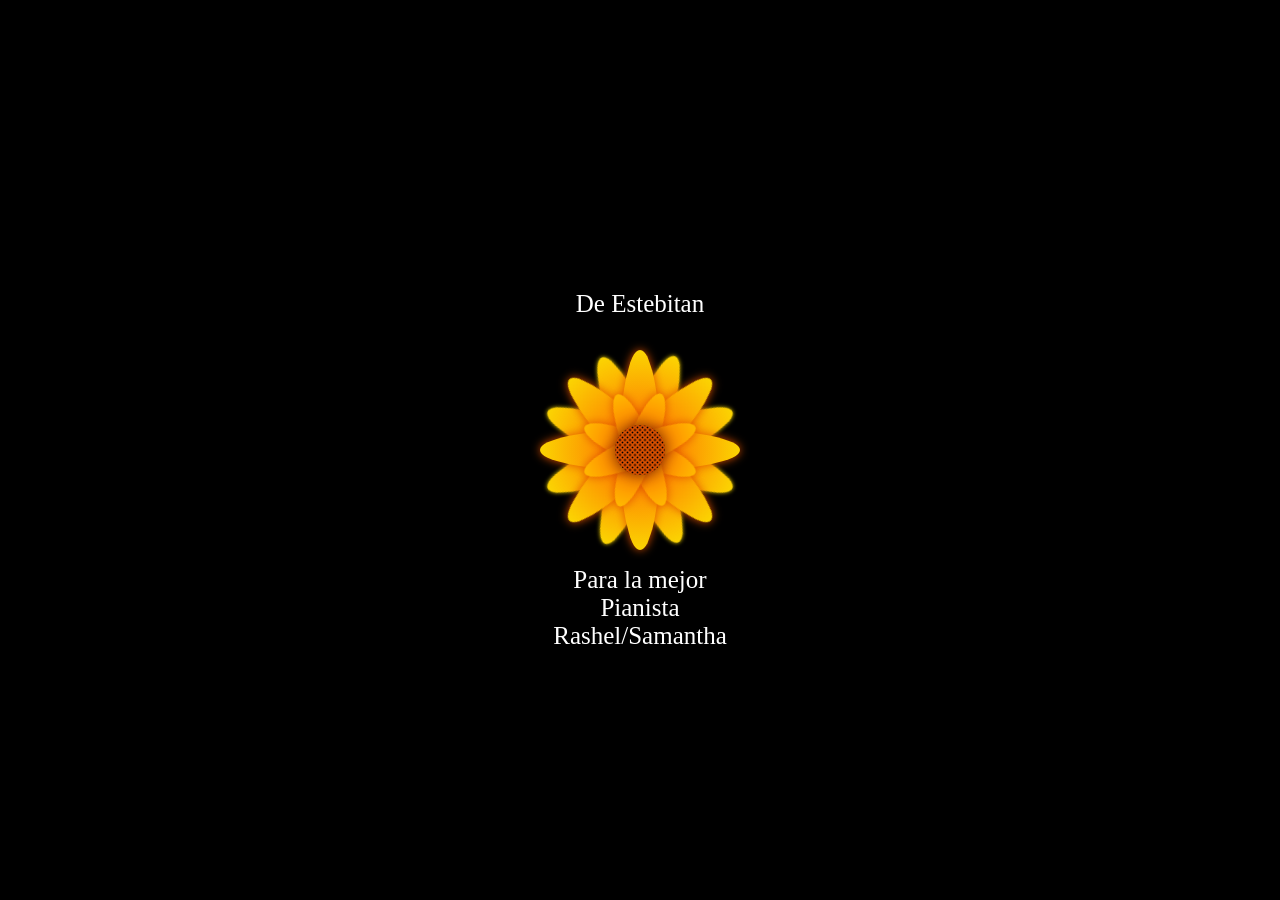
==== index.html @ 214dc2e9 "Hola" ====
<!DOCTYPE html>
<html lang="es">
<head>
    <meta charset="UTF-8">
    <meta http-equiv="X-UA-Compatible" content="IE=edge">
    <meta name="viewport" content="width=device-width, initial-scale=1.0">
    <link rel="Stylesheet" href="style.css">
    <title>Flower</title>
</head>
<body>

<div class="flower">
    <div class="text-above">De Estebitan</div>
    <div class="mid">
    </div>
    <div class="Petal1 p1">
    </div>
    <div class="Petal1 p2">
    </div>
    <div class="Petal1 p3">
    </div>
    <div class="Petal1 p4">
    </div>
    <div class="Petal2 p1">
    </div>
    <div class="Petal2 p2">
    </div>
    <div class="Petal2 p3">
    </div>
    <div class="Petal2 p4">
    </div>
    <div class="Petal3 p1">
    </div>
    <div class="Petal3 p2">
    </div>
    <div class="Petal3 p3">
    </div>
    <div class="Petal3 p4">
    </div>
    <div class="text-below">Para la mejor Pianista Rashel/Samantha </div>
  </div>
</body>
</html>
---- style.css ----
body {
  background-color: #000;
  margin: 0;
  padding: 0;
  height: 100vh; /* Asegura que el cuerpo ocupe toda la altura de la ventana */
  display: flex;
  align-items: center; /* Centra verticalmente los elementos en el cuerpo */
  justify-content: center; /* Centra horizontalmente los elementos en el cuerpo */
}
.flower {
  height: 200px;
  width: 200px;
  margin: 20px auto;

  display: flex;
  align-items: center;
  justify-content: center;

  position: relative;
  background-color: #000; /* Fondo negro para toda la página */

  /* Agrega una animación de pulsación */
  animation: pulsate 2s infinite;
}

.text-below,
.text-above
{
  
    position: absolute;
    text-align: center;
    color: #fff; /* Color del texto */
    font-size: 25px; /* Tamaño del texto */
}

.text-above {
    top: -60px; /* Ajusta la posición vertical del texto arriba de la flor */
}

.text-below {
    bottom: -100px; /* Ajusta la posición vertical del texto debajo de la flor */
}
@keyframes pulsate {
  0% {
      transform: scale(1.5);
  }
  50% {
      transform: scale(1.6);
  }
  100% {
      transform: scale(1.5);
  }
}
  .mid {
    width: 50px;
    height: 50px;
    border-radius: 50%;
    
    background: radial-gradient(circle, #000, #ff5e00, #000);
  
    z-index: 4;
  
    background-size: 5px 5px;
  
    filter: drop-shadow(0 0 8px #682600);
  }
  
  .Petal1 {
    position: absolute;
    left: 40px;
    z-index: 3;
  
    width: 120px;
    height: 30px;
    border-radius: 50%;
  
    background: radial-gradient(circle, #ff5e00, #ffbb00);
  
    filter: drop-shadow(0 0 5px #e05200);
  }
  
  .Petal1.p1 {
    transform: rotate(22.5deg);
  }
  .Petal1.p2 {
    transform: rotate(67.5deg);
  }
  .Petal1.p3 {
    transform: rotate(110.5deg);
  }
  .Petal1.p4 {
    transform: rotate(157.5deg);
  }
  
  .Petal2 {
    position: absolute;
    left: 0;
    z-index: 2;
  
    width: 200px;
    height: 40px;
    border-radius: 50%;
  
    background: radial-gradient(circle, #ff5e00, #fbd702);
  
    filter: drop-shadow(0 0 5px #e05200);
  }
  
  .Petal2.p1 {
  }
  
  .Petal2.p2 {
    transform: rotate(90deg);
  }
  .Petal2.p3 {
    transform: rotate(45deg);
  }
  
  .Petal2.p4 {
    transform: rotate(135deg);
  }
  
  .Petal3 {
    position: absolute;
    left: 0px;
    z-index: 1;
  
    width: 200px;
    height: 40px;
    border-radius: 50%;
  
    background: radial-gradient(circle, #ff5e00, #fbd702);
  
    filter: drop-shadow(0 0 2px #fbd702);
  }
  
  .Petal3.p1 {
    transform: rotate(22.5deg);
  }
  .Petal3.p2 {
    transform: rotate(67.5deg);
  }
  .Petal3.p3 {
    transform: rotate(110.5deg);
  }
  .Petal3.p4 {
    transform: rotate(157.5deg);
  }
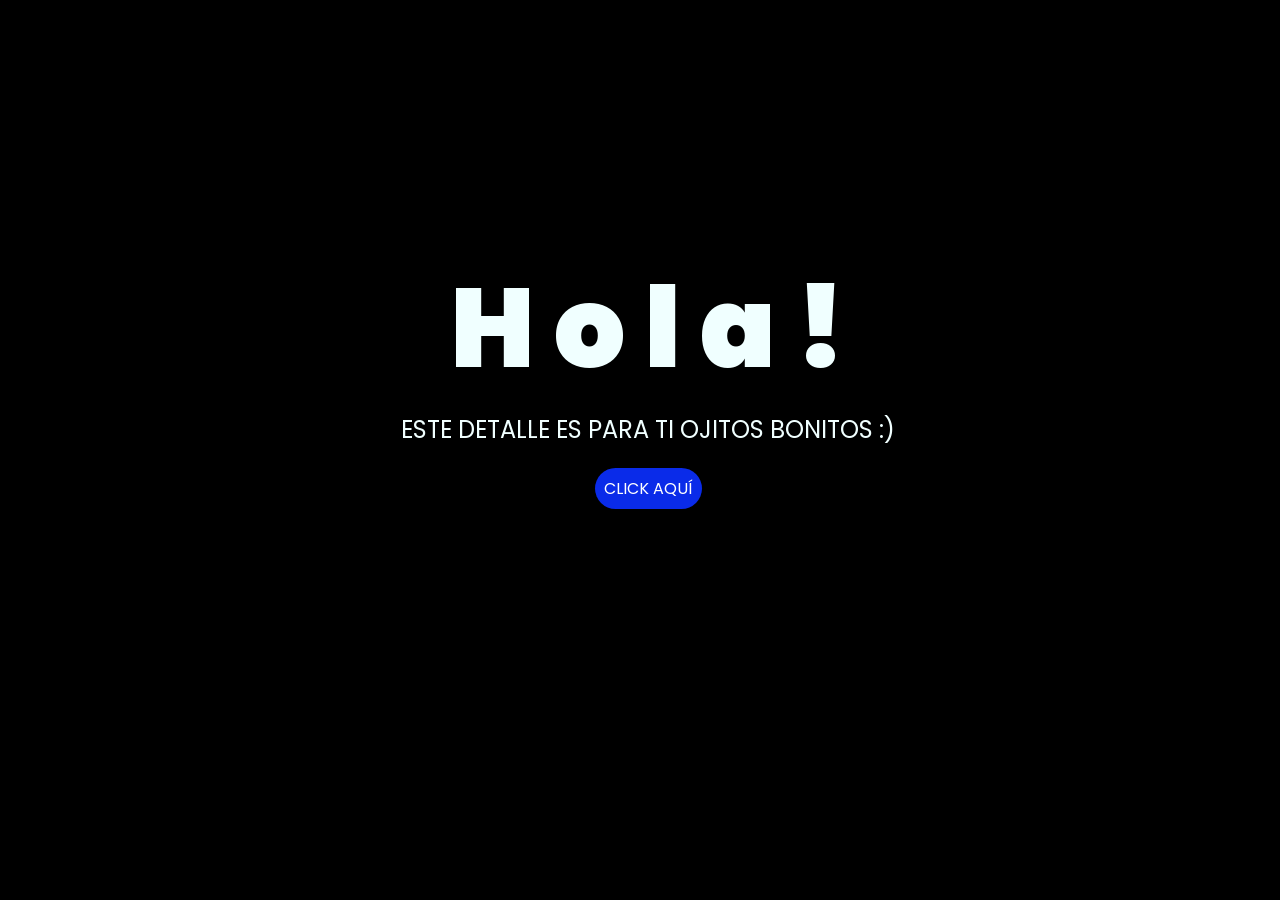
==== commit c82dd882: "primer comentario" ====
--- a/index.html
+++ b/index.html
@@ -1,43 +1,32 @@
 <!DOCTYPE html>
 <html lang="es">
+
 <head>
     <meta charset="UTF-8">
     <meta http-equiv="X-UA-Compatible" content="IE=edge">
     <meta name="viewport" content="width=device-width, initial-scale=1.0">
-    <link rel="Stylesheet" href="style.css">
-    <title>Flower</title>
+    <link rel="stylesheet" href="css/style.css">
+    <link rel="icon" href="img/flowers.png" type="image/x-icon">
+    <title>Flowers</title>
 </head>
+
 <body>
+    <div class="greetings">
+        <span>H</span>
+        <span>o</span>
+        <span>l</span>
+        <span>a</span>
+        <span>!</span>
+    </div>
+    <div class="description">
+        <span>ESTE DETALLE ES PARA TI OJITOS BONITOS :)</span>
+    </div>
+    <div class="button">
+        <button class="botones">
+            <a href="flower.html" style="color: #fff;">CLICK AQUÍ</a>
+        </button>
+    </div>
 
-<div class="flower">
-    <div class="text-above">De Estebitan</div>
-    <div class="mid">
-    </div>
-    <div class="Petal1 p1">
-    </div>
-    <div class="Petal1 p2">
-    </div>
-    <div class="Petal1 p3">
-    </div>
-    <div class="Petal1 p4">
-    </div>
-    <div class="Petal2 p1">
-    </div>
-    <div class="Petal2 p2">
-    </div>
-    <div class="Petal2 p3">
-    </div>
-    <div class="Petal2 p4">
-    </div>
-    <div class="Petal3 p1">
-    </div>
-    <div class="Petal3 p2">
-    </div>
-    <div class="Petal3 p3">
-    </div>
-    <div class="Petal3 p4">
-    </div>
-    <div class="text-below">Para la mejor Pianista Rashel/Samantha </div>
-  </div>
 </body>
+
 </html>
--- a/css/style.css
+++ b/css/style.css
@@ -0,0 +1,97 @@
+@import url('https://fonts.googleapis.com/css2?family=Poppins:ital,wght@0,500;1,900&display=swap');
+*{
+    font-family: 'Poppins',cursive;
+}
+body{
+    color: azure;
+    width: 100%;
+    height: 82vh;
+    display: flex;
+    flex-direction: column;
+    align-items: center;
+    justify-content: center;
+    background-color: black;
+    /* padding-top: -30; */
+}
+
+.botones{
+    padding: 9px;
+    border-radius: 80px;
+    background-color: transparent;
+    border: none;
+}
+
+.botones a{
+    background-color: #0a2be9;
+    padding: 9px;
+    border-radius: 80px;
+    -webkit-border-radius: 80px;
+    -moz-border-radius: 80px;
+    -ms-border-radius: 80px;
+    -o-border-radius: 80px;
+
+}
+
+.botones a:focus{
+    background-color: rgb(50, 194, 194);
+}
+
+.greetings{
+    font-size: 7rem;
+    font-weight: 900;
+}
+.greetings > span{
+    animation: glow 2.5s ease-in-out infinite;
+}
+@keyframes glow{
+    0%, 100%{
+        color: #fff;
+        text-shadow: 0 0 12px #39c6d6, 0 0 50px #39c6d6, 0 0 100px #39c6d6;
+    }
+    10%, 90%{
+        color: #111;
+        text-shadow: none;
+    }
+}
+.greetings > span:nth-child(2){
+    animation-delay: .2s ;
+}
+.greetings > span:nth-child(3){
+    animation-delay: .4s ;
+}
+.greetings > span:nth-child(4){
+    animation-delay: .6s;
+}
+.greetings > span:nth-child(5){
+    animation-delay: .8s;
+}
+.greetings > span:nth-child(6){
+    animation-delay: 1s;
+}
+
+.description{
+    font-size: 1.5rem;
+    margin-bottom: 20px;
+}
+
+.button a{
+    text-decoration: none;
+    font-size: 1rem;
+    color: #111;
+}
+
+@media screen and (max-width:574px){
+    .greetings{
+        display: block;
+        font-size: 4rem;
+        font-weight: 800;
+        text-align: center;
+    }
+    .description{
+        font-size: 2rem;
+    }
+    
+    .button a{
+        font-size: 1rem;
+    }
+}
